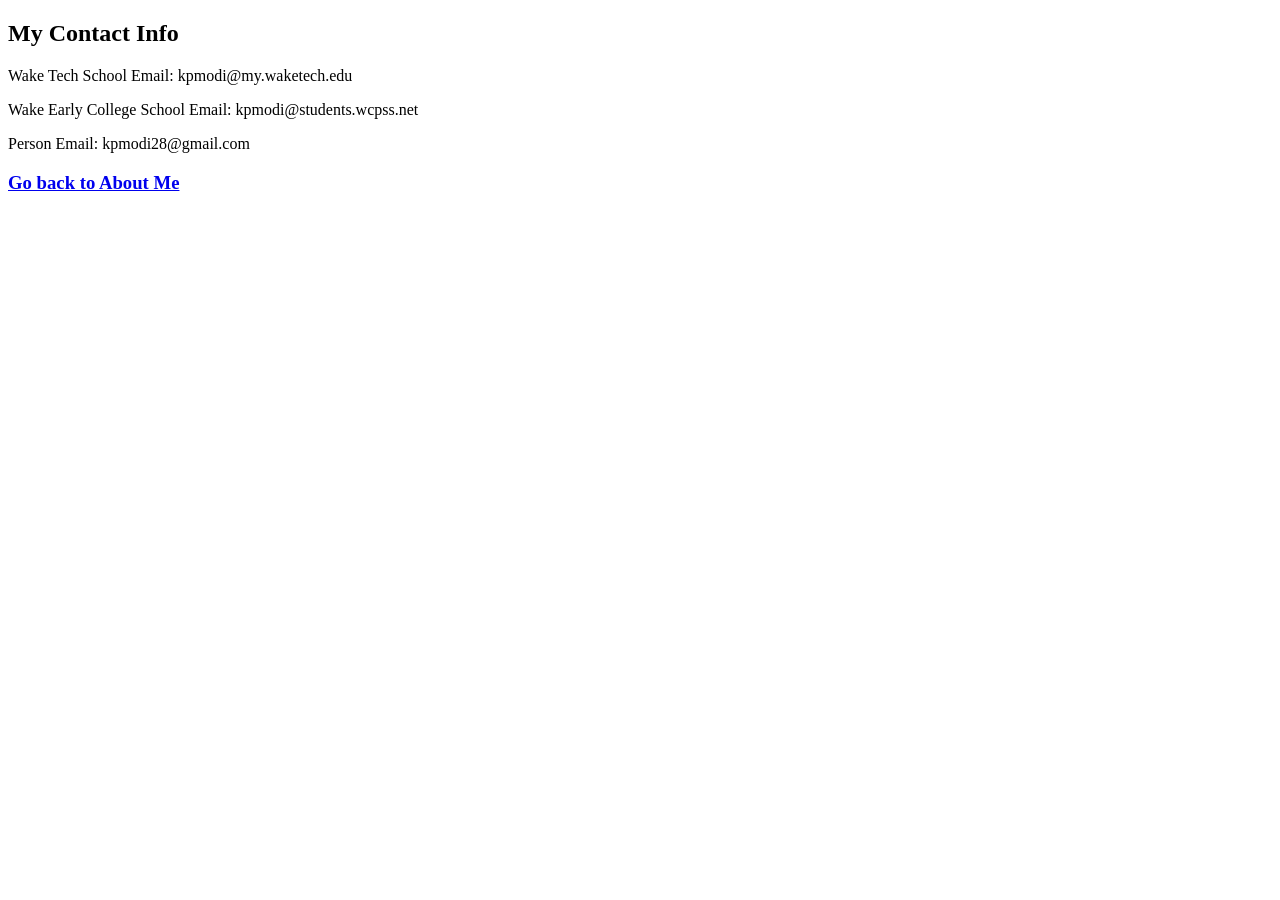
==== contact.html @ 8373013a "added a way to go back" ====
<!DOCTYPE html>
<html>
<head>
    <title>Contact Info</title>
    
</head>
<section>
<body>
    <h1>My Contact Info</h1>
    <p> Wake Tech School Email: kpmodi@my.waketech.edu </p>
    <p> Wake Early College School Email: kpmodi@students.wcpss.net </p>
    <p> Person Email: kpmodi28@gmail.com</p>
    <a href = "index.html"><h3>Go back to About Me </h3></a>
</section>
</body>
</html>
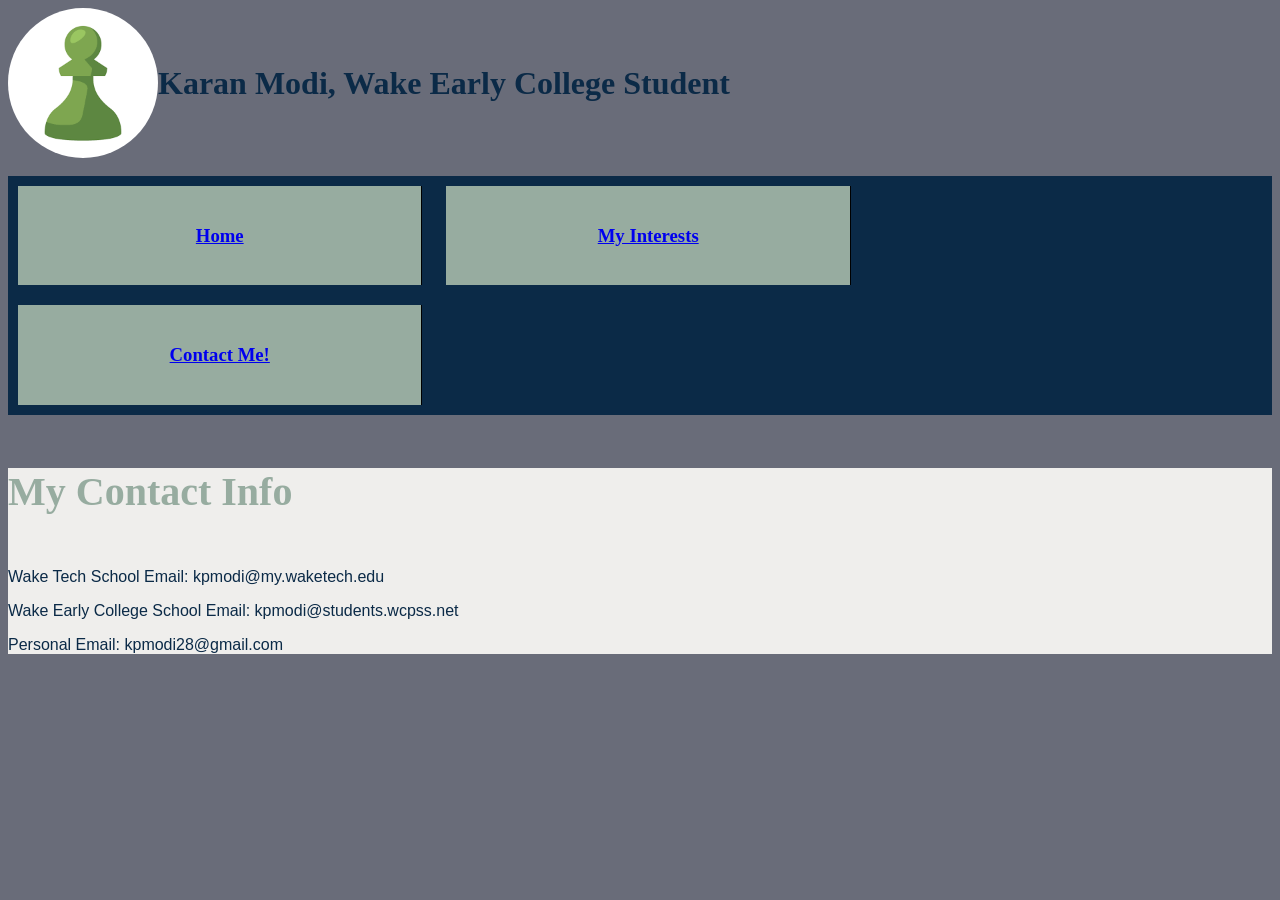
==== commit 1c684594: "Added contact info and edited the style" ====
--- a/contact.html
+++ b/contact.html
@@ -2,15 +2,36 @@
 <html>
 <head>
     <title>Contact Info</title>
-    
+    <link rel="stylesheet" href="styles.css">
+    <meta name="viewport" content="width=device-width, initial-scale=1.0">
 </head>
 <section>
 <body>
+    <section>
+        <div class="container">
+            <img src="chess.png" class="image"> 
+              <header>
+                <h1>
+                  <strong class ="name">
+                    Karan Modi, Wake Early College Student
+                  </strong>
+                </h1>
+              </header>
+          </div>
+      <br>
+      <nav>
+        <ul class = "navbar">
+          <li class="navlink"> <a href="index.html"><h3>Home </h3> </a> </li>
+          <li class="navlink"> <a href="interests.html"><h3>My Interests</h3> </a> </li>
+          <li class="navlink"> <a href="contact.html"><h3>Contact Me!</h3> </a> </li>
+        </ul>
+      </nav>
+      <section class="contact">
     <h1>My Contact Info</h1>
     <p> Wake Tech School Email: kpmodi@my.waketech.edu </p>
     <p> Wake Early College School Email: kpmodi@students.wcpss.net </p>
-    <p> Person Email: kpmodi28@gmail.com</p>
-    <a href = "index.html"><h3>Go back to About Me </h3></a>
+    <p> Personal Email: kpmodi28@gmail.com</p>
 </section>
+
 </body>
 </html>
--- a/styles.css
+++ b/styles.css
@@ -0,0 +1,136 @@
+.container {
+  display: flex; /* for centering the name */
+  align-items: center;
+}
+
+.name{
+  color: #0B2A47;
+  font-family: 'Times New Roman';
+  font-size: xx-large;
+}
+
+.image{
+  display: inline-block;
+  border-radius: 75%;
+  width: 150px;
+}
+
+body{ 
+  background-color: #696C79;
+    }
+
+h1{
+  color: #97ACA0;
+}
+
+p{
+  color: #0B2A47;
+  font-family: Arial, Helvetica, sans-serif;
+}
+.navbar{
+  background-color: #0B2A47;
+  list-style-type: none;
+  margin: 0;
+  padding: 0px;
+}
+
+.navlink{
+display: inline-flex;
+  background-color: #97ACA0;
+  border-right: 1px solid;
+  margin: 10px;
+  padding: 10px; 
+  width: 32%;
+  justify-items: auto;
+  justify-content: center;
+}
+
+.navlink a{
+  font-size: 16px;
+  padding: 10px;
+}
+
+
+.column h1{
+  text-align: center;
+}
+
+ .column { 
+  float: left; 
+  padding: 10px; 
+  background-color: #EFEEEC; 
+  border-right: 1px solid;
+  margin: 0px;
+  height: 400px;
+ }
+
+.row:after{
+  content:"";
+  display: table;
+  clear:both;
+}
+
+
+* {
+  box-sizing: border-box;
+}
+
+.left, .right {
+  width: 25%;
+}
+
+.middle {
+  width: 50%;
+}
+
+@media screen and (max-width: 600px) {
+  .column{
+    width:100%
+  }
+}
+
+.footer{
+  background-color: #EFEEEC; 
+  text-align: center;
+}
+
+.interest{
+  background-color: #EFEEEC;
+}
+
+.interestlist li{
+  color: #6193AC;
+  font-size: 20px;
+}
+
+.interestlist p{
+  color: #0B2A47;
+}
+
+.interest h1{
+  font-size: 50px;
+}
+
+
+.contact{
+  background-color: #EFEEEC;
+}
+
+.contact p{
+  color: #0B2A47;
+}
+
+.contact h1{
+  font-size: 40px;
+}
+
+/* Colors 
+LightShades: #EFEEEC;
+
+LightAccent: #97ACA0;
+
+MainBrandColor: #696C79;
+
+DarkAccent: #6193AC;
+
+DarkShades: #0B2A47;
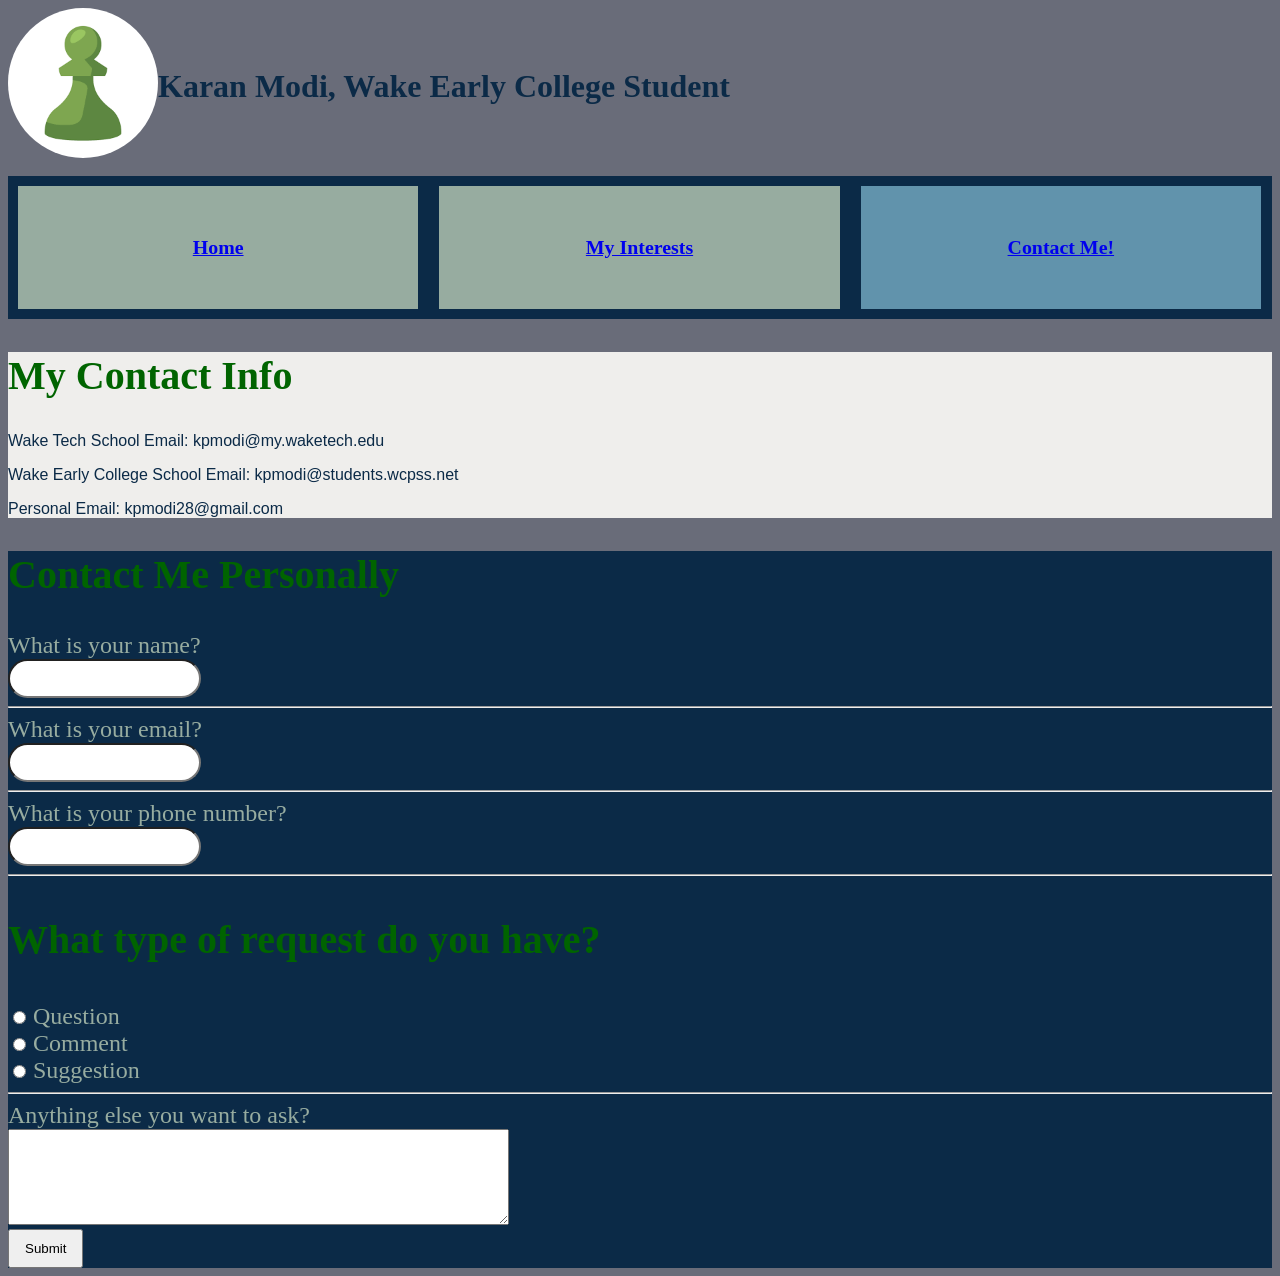
==== commit bbbcd6a3: "Reworked and added mobile compatibility, forms, and made website better overall" ====
--- a/contact.html
+++ b/contact.html
@@ -5,10 +5,9 @@
     <link rel="stylesheet" href="styles.css">
     <meta name="viewport" content="width=device-width, initial-scale=1.0">
 </head>
-<section>
+
 <body>
-    <section>
-        <div class="container">
+        <div class="container2">
             <img src="chess.png" class="image"> 
               <header>
                 <h1>
@@ -21,9 +20,9 @@
       <br>
       <nav>
         <ul class = "navbar">
-          <li class="navlink"> <a href="index.html"><h3>Home </h3> </a> </li>
-          <li class="navlink"> <a href="interests.html"><h3>My Interests</h3> </a> </li>
-          <li class="navlink"> <a href="contact.html"><h3>Contact Me!</h3> </a> </li>
+          <li class="navlink button"> <a href="index.html"><h3 class="text">Home </h3> </a> </li>
+          <li class="navlink button"> <a href="interests.html"><h3 class="text">My Interests</h3> </a> </li>
+          <li class="navlink active button "> <a href="contact.html"><h3 class="text">Contact Me!</h3> </a> </li>
         </ul>
       </nav>
       <section class="contact">
@@ -31,7 +30,69 @@
     <p> Wake Tech School Email: kpmodi@my.waketech.edu </p>
     <p> Wake Early College School Email: kpmodi@students.wcpss.net </p>
     <p> Personal Email: kpmodi28@gmail.com</p>
-</section>
+      </section>
+
+
+<div class = "form">
+
+    <section class="form"> 
+    <form action = "submission.html" method = "POST">
+
+      <h1> Contact Me Personally </h1>
+      <section class = "Name">
+        <label for="name"> What is your name? </label>
+        <br>
+        <input class="input"type ="text"name="name"id="name" required oninvalid="this.setCustomValidity('Please enter a real name.')" onvalid="this.setCustomValidity('')">
+        <hr>
+      </section>
+
+
+  <section class = "Email">
+    <label for="email"> What is your email? </label>
+    <br>
+    <input class="input" type ="email"name="email"id="email" required oninvalid="this.setCustomValidity('Please enter an email.')" onvalid="this.setCustomValidity('')">
+    <hr>
+  </section>
+
+  <section class = "PhoneNumber">
+    <label for="number"> What is your phone number? </label>
+    <br>
+    <input class="input" type ="tel"name="number"id="number"pattern="[0-9]{3}-[0-9]{3}-[0-9]{4}">
+    <hr>
+  </section>
+
+  <section class ="request">
+    <h1> What type of request do you have?</h1>
+
+    <input class="input" type="radio" name="request"id="question"value="question">
+    <label for="question">Question</label>
+
+    <br>
+
+    <input class="input" type="radio" name="request"id="commect"value="comment">
+    <label for="comment">Comment</label>
+
+    <br>
+
+    <input class="input" type="radio" name="request"id="suggestion"value="suggestion">
+    <label for="suggestion">Suggestion</label>
+
+    <hr>
+
+  </section>
+
+  <section class="extra-information">
+    <label for="extra">Anything else you want to ask?</label>
+    <br>
+    <textarea id="extra" name="extra" rows="6" cols="60" minlength="10"></textarea>
+  </section>
+  
+
+  <section class="submission">
+    <input type="submit" value="Submit" class="button text">
+  </section>
+    </form>
+  </div>
 
 </body>
 </html>
--- a/styles.css
+++ b/styles.css
@@ -1,4 +1,4 @@
-.container {
+.container2 {
   display: flex; /* for centering the name */
   align-items: center;
 }
@@ -20,7 +20,8 @@
     }
 
 h1{
-  color: #97ACA0;
+  color: darkgreen;
+  font-size: 40px;
 }
 
 p{
@@ -28,65 +29,29 @@
   font-family: Arial, Helvetica, sans-serif;
 }
 .navbar{
+  display: flex;
   background-color: #0B2A47;
   list-style-type: none;
   margin: 0;
   padding: 0px;
+  justify-content: center;
+  align-items: center;
 }
 
 .navlink{
-display: inline-flex;
+  width:33%;
   background-color: #97ACA0;
   border-right: 1px solid;
   margin: 10px;
   padding: 10px; 
-  width: 32%;
   justify-items: auto;
-  justify-content: center;
-}
-
-.navlink a{
-  font-size: 16px;
-  padding: 10px;
-}
-
-
-.column h1{
+  justify-content: auto;
+  align-items: flex-end;
   text-align: center;
 }
-
- .column { 
-  float: left; 
-  padding: 10px; 
-  background-color: #EFEEEC; 
-  border-right: 1px solid;
-  margin: 0px;
-  height: 400px;
- }
-
-.row:after{
-  content:"";
-  display: table;
-  clear:both;
-}
-
-
-* {
-  box-sizing: border-box;
-}
-
-.left, .right {
-  width: 25%;
-}
-
-.middle {
-  width: 50%;
-}
-
-@media screen and (max-width: 600px) {
-  .column{
-    width:100%
-  }
+.navlink a{
+  font-size: 17px;
+  padding: 10px;
 }
 
 .footer{
@@ -95,7 +60,9 @@
 }
 
 .interest{
+  display: flex;
   background-color: #EFEEEC;
+  flex-direction: column;
 }
 
 .interestlist li{
@@ -124,6 +91,87 @@
   font-size: 40px;
 }
 
+.container{
+  display: flex;
+  background-color: #6193AC;
+  padding: 10px;
+  justify-content: space-around;
+  align-items: top;
+  flex-grow: 1;
+}
+
+.box{
+    width: 25%;
+    background-color: #EFEEEC;
+    padding: 10px;
+    margin: 10px;
+    align-items: center;
+    flex-grow: 1;
+}
+
+.a{
+  background-color: lightblue;
+}
+
+li{
+  color: #0B2A47;
+}
+
+b{
+  flex-grow: 1;
+}
+
+.form{
+  background-color: #0B2A47;
+}
+
+label{
+  color: #97ACA0;
+  font-size: 24px;
+}
+
+.active{
+  background-color: #6193AC;
+}
+
+
+* {
+  box-sizing: border-box;
+}
+
+@media (max-width: 1000px) {
+  .flex-container {
+    flex-direction: column;
+  }
+  .column {
+  width: 100%;
+  max-width: none;
+  }
+}
+
+.button{
+  padding: 10px 15px;
+}
+
+.button:hover{
+  background-color: #696C79;
+} 
+
+.text:hover{
+  color:red;
+}
+
+.input{
+  padding: 10px;
+  border-radius: 24px;
+}
+
+
+.input:focus{
+  padding: 15px;
+  border-color: #0B2A47;
+}
+
 /* Colors 
 LightShades: #EFEEEC;
 
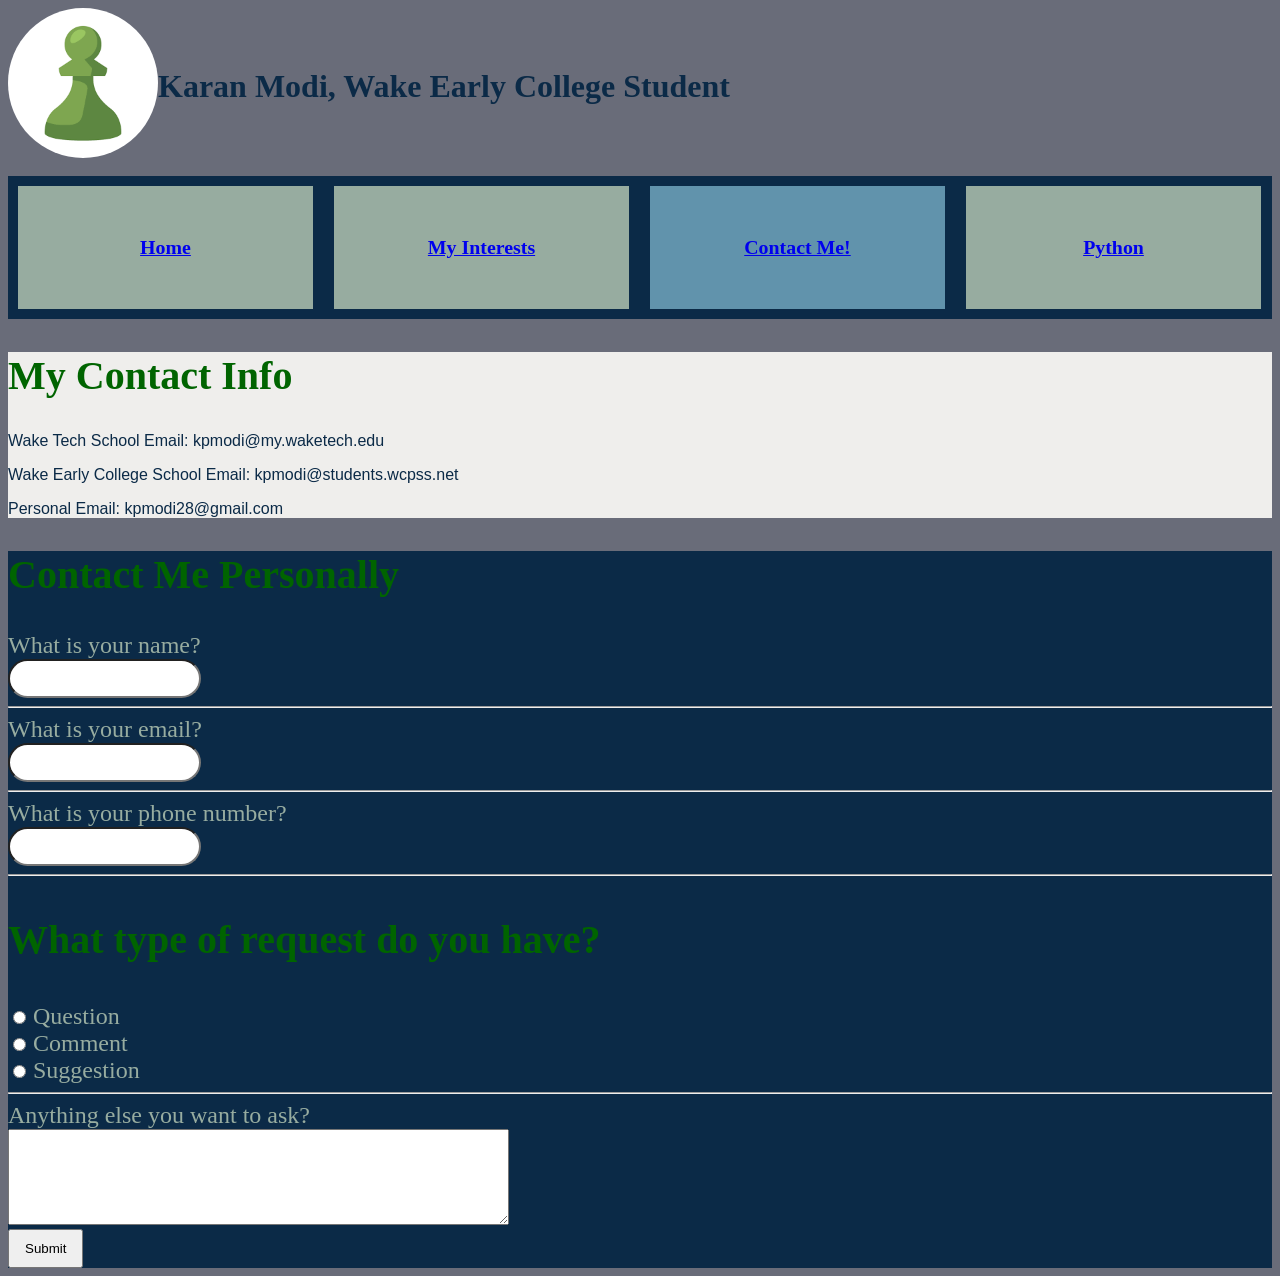
==== commit 0d03a319: "Added style to python page" ====
--- a/contact.html
+++ b/contact.html
@@ -23,6 +23,7 @@
           <li class="navlink button"> <a href="index.html"><h3 class="text">Home </h3> </a> </li>
           <li class="navlink button"> <a href="interests.html"><h3 class="text">My Interests</h3> </a> </li>
           <li class="navlink active button "> <a href="contact.html"><h3 class="text">Contact Me!</h3> </a> </li>
+          <li class="navlink button "> <a href="hello.html"><h3 class="text">Python</h3> </a> </li>
         </ul>
       </nav>
       <section class="contact">
@@ -42,7 +43,7 @@
       <section class = "Name">
         <label for="name"> What is your name? </label>
         <br>
-        <input class="input"type ="text"name="name"id="name" required oninvalid="this.setCustomValidity('Please enter a real name.')" onvalid="this.setCustomValidity('')">
+        <input class="input" type ="text" name="name" id="name" required>
         <hr>
       </section>
 
@@ -50,7 +51,7 @@
   <section class = "Email">
     <label for="email"> What is your email? </label>
     <br>
-    <input class="input" type ="email"name="email"id="email" required oninvalid="this.setCustomValidity('Please enter an email.')" onvalid="this.setCustomValidity('')">
+    <input class="input" type ="email"name="email"id="email" required>
     <hr>
   </section>
 
--- a/styles.css
+++ b/styles.css
@@ -39,7 +39,7 @@
 }
 
 .navlink{
-  width:33%;
+  width:25%;
   background-color: #97ACA0;
   border-right: 1px solid;
   margin: 10px;
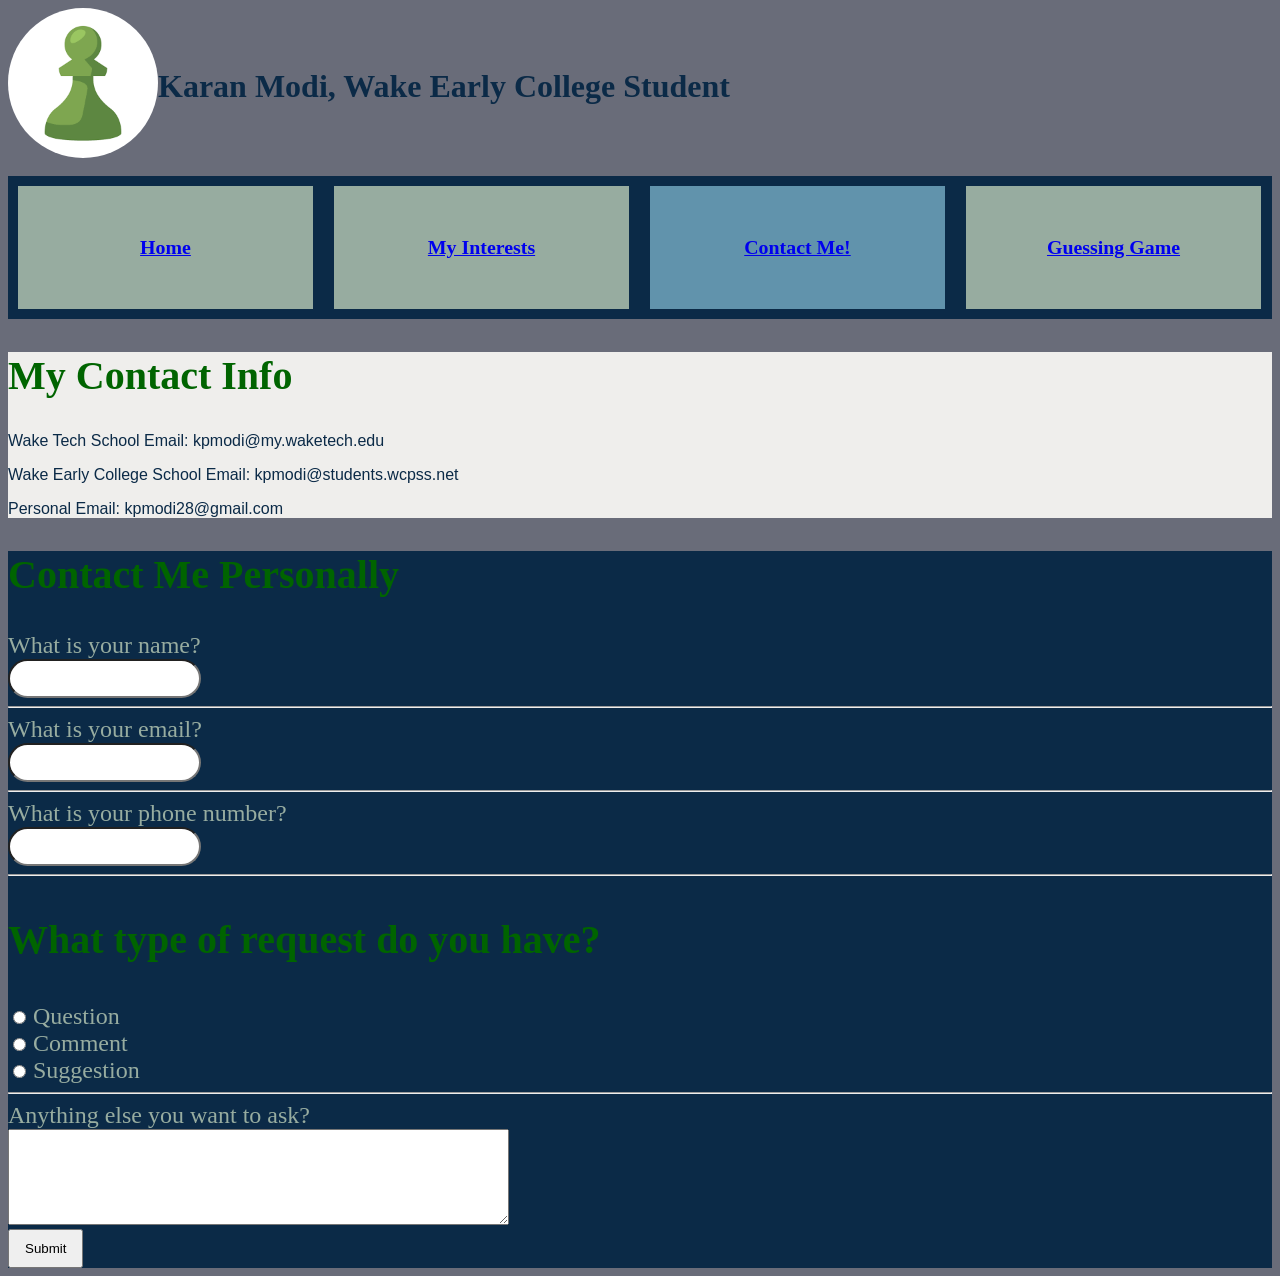
==== commit b2f7f641: "changed text" ====
--- a/contact.html
+++ b/contact.html
@@ -23,7 +23,7 @@
           <li class="navlink button"> <a href="index.html"><h3 class="text">Home </h3> </a> </li>
           <li class="navlink button"> <a href="interests.html"><h3 class="text">My Interests</h3> </a> </li>
           <li class="navlink active button "> <a href="contact.html"><h3 class="text">Contact Me!</h3> </a> </li>
-          <li class="navlink button "> <a href="hello.html"><h3 class="text">Python</h3> </a> </li>
+          <li class="navlink button "> <a href="hello.html"><h3 class="text">Guessing Game</h3> </a> </li>
         </ul>
       </nav>
       <section class="contact">
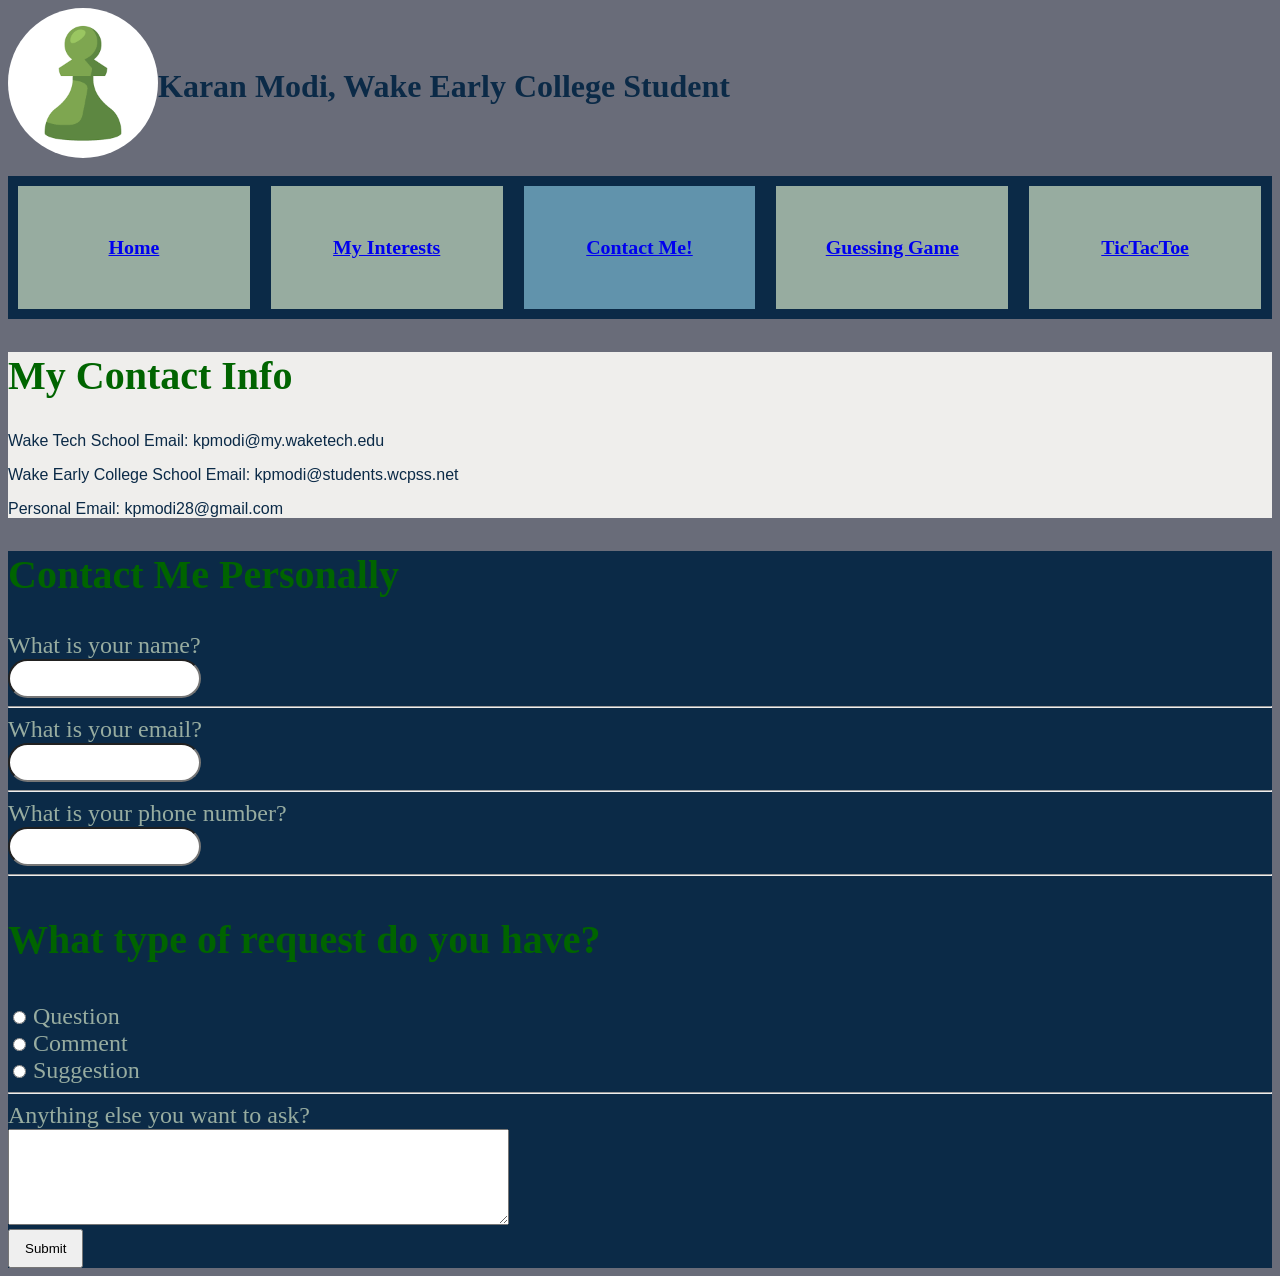
==== commit 415aba24: "Added tictactoe" ====
--- a/contact.html
+++ b/contact.html
@@ -24,6 +24,7 @@
           <li class="navlink button"> <a href="interests.html"><h3 class="text">My Interests</h3> </a> </li>
           <li class="navlink active button "> <a href="contact.html"><h3 class="text">Contact Me!</h3> </a> </li>
           <li class="navlink button "> <a href="hello.html"><h3 class="text">Guessing Game</h3> </a> </li>
+          <li class="navlink button "> <a href="tictactoe.html"><h3 class="text">TicTacToe</h3> </a> </li>
         </ul>
       </nav>
       <section class="contact">
